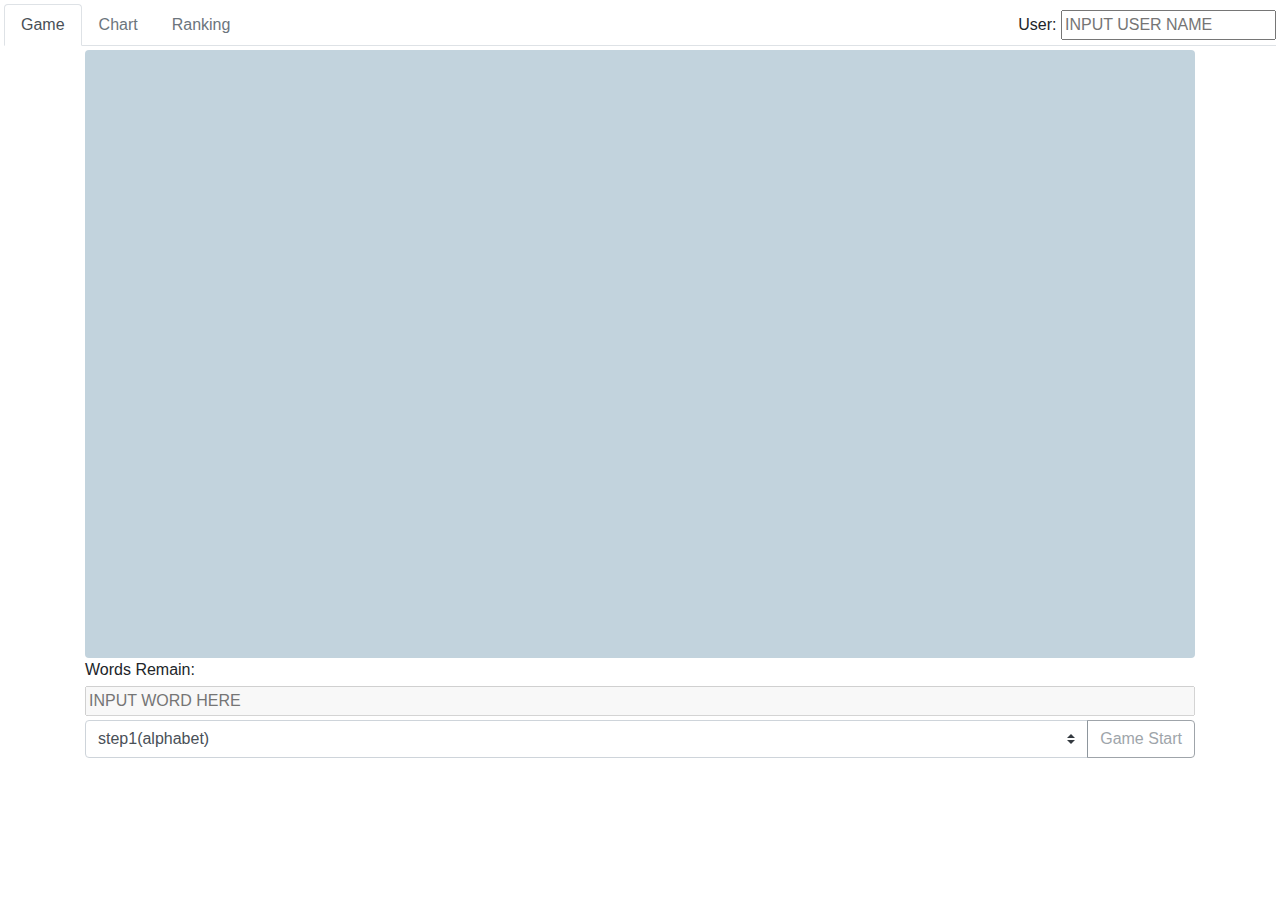
==== static/index.html @ de3bac7d "folder structure changed" ====
<!doctype html>
<html lang="en">

<head>
    <!-- Required meta tags -->
    <meta charset="utf-8">
    <meta name="viewport" content="width=device-width, initial-scale=1, shrink-to-fit=no">

    <!-- Bootstrap CSS -->
    <link rel="stylesheet" href="https://stackpath.bootstrapcdn.com/bootstrap/4.3.1/css/bootstrap.min.css"
        integrity="sha384-ggOyR0iXCbMQv3Xipma34MD+dH/1fQ784/j6cY/iJTQUOhcWr7x9JvoRxT2MZw1T" crossorigin="anonymous">

    <!-- Optional CSS -->
    <link rel="stylesheet" href="css/main.css">
    <link rel="stylesheet" href="css/box.css">

    <title>TYPING GAME -main-</title>
</head>

<body>
    <div class="m-1">
        <ul class="nav nav-tabs">
            <li class="nav-item">
                <a class="nav-link active" href="#">Game</a>
            </li>
            <li class="nav-item">
                <a class="nav-link disabled" href="chart.html">Chart</a>
            </li>
            <li class="nav-item">
                <a class="nav-link disabled" href="score.html">Ranking</a>
            </li>

            <div class="ml-auto mt-auto">
                <span class="font-weight-light">
                    <label for="UserNameText">User:</label>
                </span>
                <input type="input" id="UserNameText" placeholder="INPUT USER NAME" required>
            </div>
        </ul>
    </div>

    <div class="container" style="height: 90%;">
        <div class="h-75">
            <div class="h-100 rounded p-3" id="gscreen">
                <!--GAME SCREEN -->
            </div>
        </div>

        <div class="h-25">
            <div class="text-left" id="words_to_clear">
                <span class="font-weight-light">Words Remain:</span>
                <!-- Word Circle -->
            </div>

            <div class="w-100 mt-1">
                <input class="w-100" type="input" id="InputText" placeholder="INPUT WORD HERE" disabled>
            </div>
            <div class="input-group w-100 mt-1">
                <select class="custom-select" id="ModeSelect" required>
                    <!-- Mode Select -->
                </select>
                <div class="input-group-append">
                    <button class="btn btn-outline-secondary" id="GameStartButton" disabled>Game Start</button>
                </div>
            </div>
        </div>
    </div>

    <div class="modal fade" id="ResultModal" tabindex="-1" role="dialog" aria-labelledby="ResultModalLabel"
        aria-hidden="true" data-backdrop="static" data-show="true">
        <div class="modal-dialog" role="document">
            <div class="modal-content">
                <div class="modal-header">
                    <h5 class="modal-title" id="ResultModalLabel">Result</h5>
                </div>
                <div class="modal-body">
                    <div class="row">
                        <div class="col-6">user:</div>
                        <div class="col-6" id="res_user"></div>
                        <div class="col-6">mode:</div>
                        <div class="col-6" id="res_mode"></div>
                        <div class="col-6">score:</div>
                        <div class="col-6" id="res_score"></div>
                        <div class="col-6">time:</div>
                        <div class="col-6" id="res_time"></div>
                        <div class="col-6">success:</div>
                        <div class="col-6" id="res_get"></div>
                        <div class="col-6">fail:</div>
                        <div class="col-6" id="res_lose"></div>
                        <div class="col-6">started at:</div>
                        <div class="col-6" id="res_start"></div>
                    </div>
                </div>
                <div class="modal-footer">
                    <div>Save this result?</div>
                    <div class="m-3">
                        <button type="button" id="ResultSaveClose" class="btn btn-primary" data-dismiss="modal">
                            Close with Save
                        </button>
                        <button type="button" id="ResultNoSaveClose" class="btn btn-secondary" data-dismiss="modal">
                            Close without Save
                        </button>
                    </div>

                </div>
            </div>
        </div>
    </div>

    <!-- jQuery first, then Popper.js, then Bootstrap JS -->
    <script src="https://code.jquery.com/jquery-3.3.1.min.js"></script>
    <script src="https://cdnjs.cloudflare.com/ajax/libs/popper.js/1.14.7/umd/popper.min.js"
        integrity="sha384-UO2eT0CpHqdSJQ6hJty5KVphtPhzWj9WO1clHTMGa3JDZwrnQq4sF86dIHNDz0W1"
        crossorigin="anonymous"></script>
    <script src="https://stackpath.bootstrapcdn.com/bootstrap/4.3.1/js/bootstrap.min.js"
        integrity="sha384-JjSmVgyd0p3pXB1rRibZUAYoIIy6OrQ6VrjIEaFf/nJGzIxFDsf4x0xIM+B07jRM"
        crossorigin="anonymous"></script>

    <!-- Optional JavaScript -->
    <script src="lib/js/store.legacy.min.js"></script>
    <script src="js/data.js"></script>
    <script src="js/storedata.js"></script>
    <script src="js/main.js"></script>
</body>

</html>
---- static/css/main.css ----
html, body {
    height: 100%;
}
---- static/css/box.css ----
#gscreen {
    background-color: #c2d3dd;

    position: relative;
    overflow: hidden;
}

.wordcell {
    width: auto;
    display: inline-block;
    position: absolute;
}

.wordnormal {
    color: white;
    background-color: #6591b6;
}
.wordwarning {
    color: white;
    background-color: #d78114;
}
.wordfatal {
    color: white;
    background-color: #cb5393;
}


.cirIndicator {
    color: white;
    
    display:inline-block;
    width: 10px;
    height: 10px;
}

.wordcircle {
    background-color: #6591b6;
}
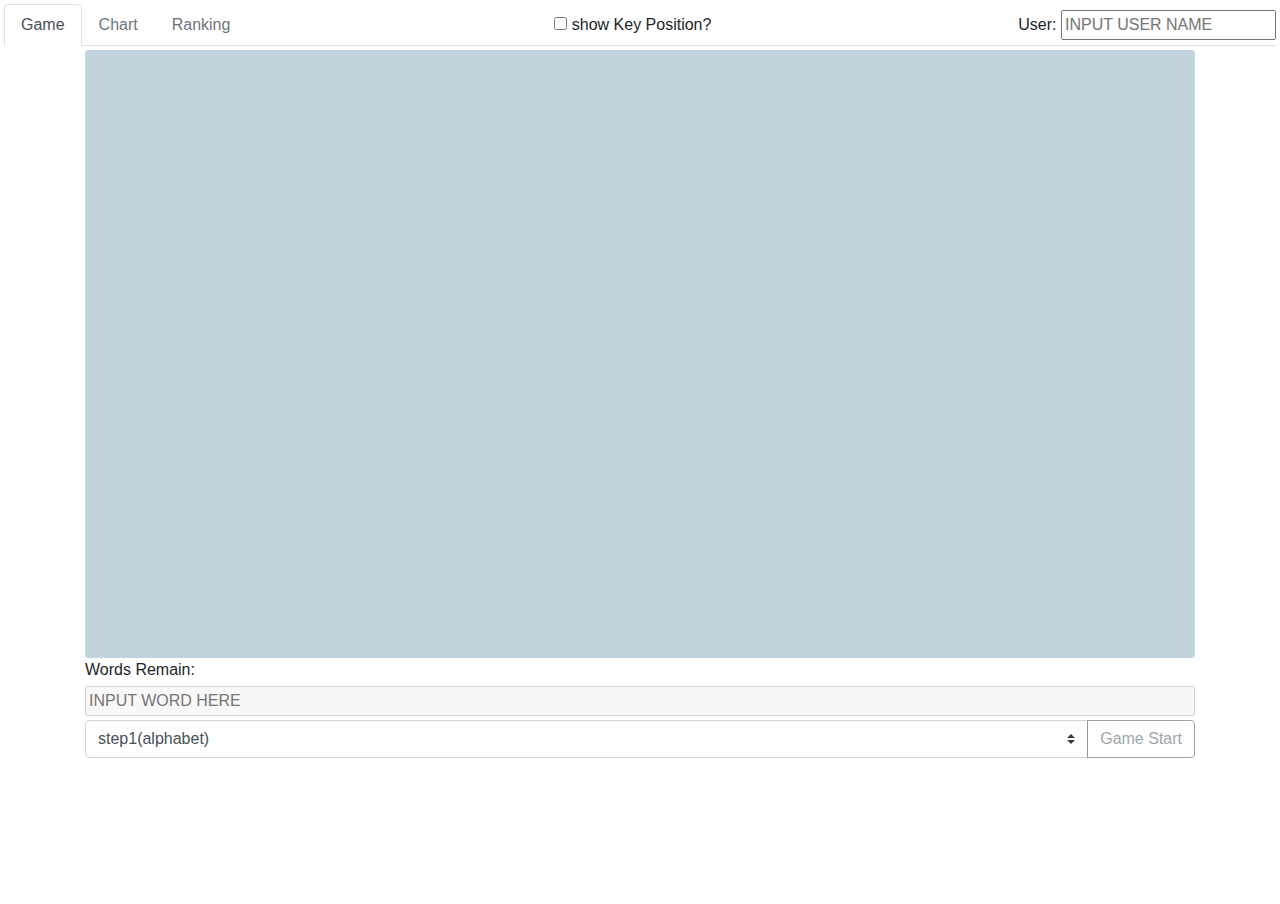
==== commit e881ed79: "keypositon add" ====
--- a/static/index.html
+++ b/static/index.html
@@ -29,6 +29,14 @@
             <li class="nav-item">
                 <a class="nav-link disabled" href="score.html">Ranking</a>
             </li>
+
+            <!-- for keypositon backgournd -->
+            <div class="ml-auto mt-auto">
+                <input type="checkbox" id="checkShowPosition">
+                <span class="font-weight-light">
+                    <label for="checkShowPosition">show Key Position?</label>
+                </span>
+            </div>
 
             <div class="ml-auto mt-auto">
                 <span class="font-weight-light">
